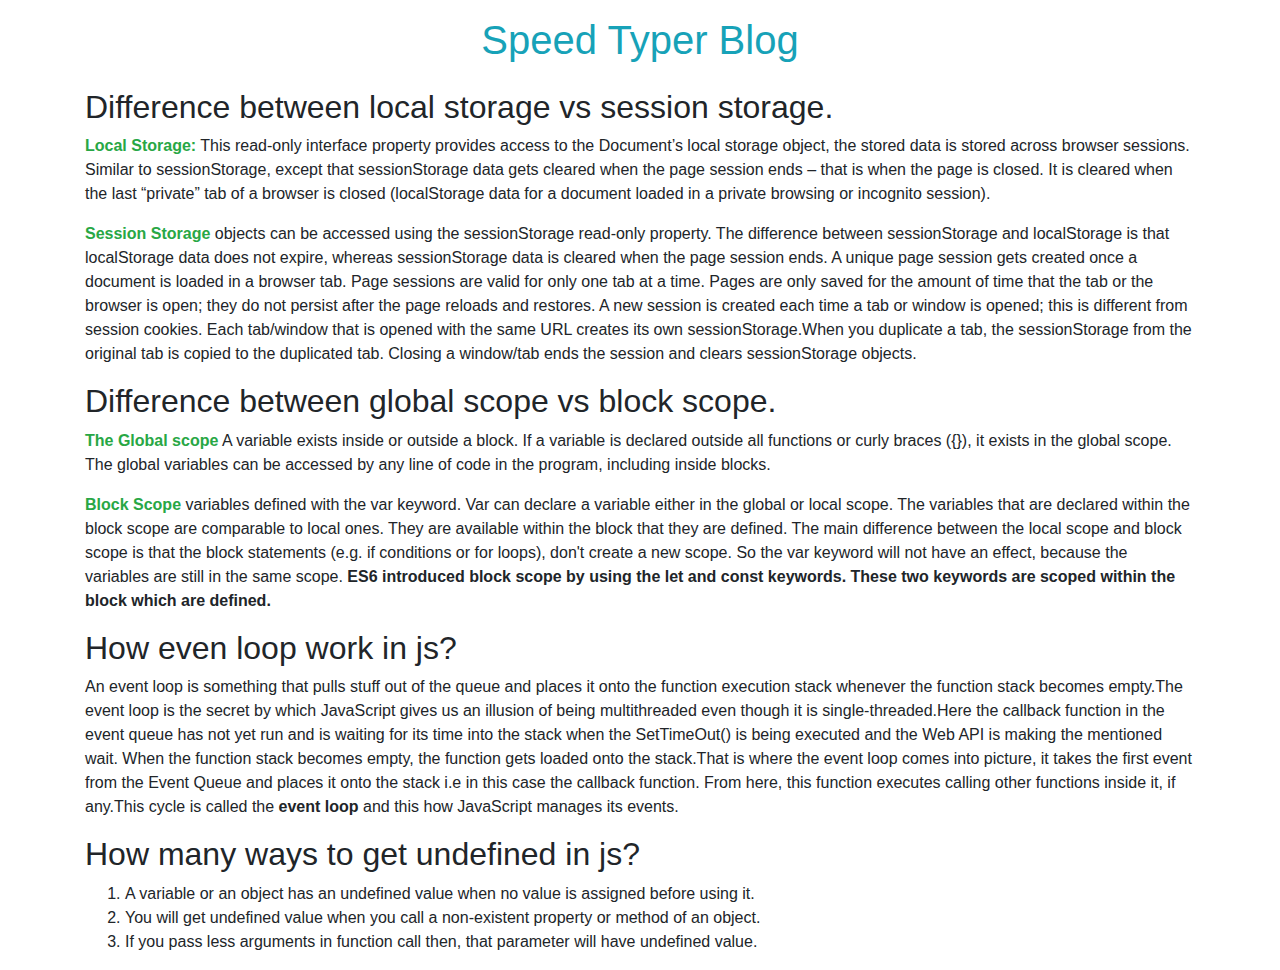
==== blog.html @ 22fd0006 "Blog page added" ====
<!DOCTYPE html>
<html lang="en">
<head>
    <meta charset="UTF-8">
    <meta http-equiv="X-UA-Compatible" content="IE=edge">
    <meta name="viewport" content="width=device-width, initial-scale=1.0">
    <title>Blog</title>
    <link rel="stylesheet" href="https://cdn.jsdelivr.net/npm/bootstrap@4.0.0/dist/css/bootstrap.min.css" integrity="sha384-Gn5384xqQ1aoWXA+058RXPxPg6fy4IWvTNh0E263XmFcJlSAwiGgFAW/dAiS6JXm" crossorigin="anonymous">
</head>
<body>
    <main class="my-3">
        <h1 class="text-center text-info mb-4">Speed Typer Blog</h1>
        <div class="container">
            <div>
                <h2>Difference between local storage vs session storage.</h2>
                <p><strong class="text-success">Local Storage:</strong> This read-only interface property provides access to the Document’s local storage object, the stored data is stored across browser sessions. Similar to sessionStorage, except that sessionStorage data gets cleared when the page session ends – that is when the page is closed. It is cleared when the last “private” tab of a browser is closed (localStorage data for a document loaded in a private browsing or incognito session).</p>
                <p>
                    <strong class="text-success">Session Storage</strong> objects can be accessed using the sessionStorage read-only property. The difference between sessionStorage and localStorage is that localStorage data does not expire, whereas sessionStorage data is cleared when the page session ends.
                A unique page session gets created once a document is loaded in a browser tab. Page sessions are valid for only one tab at a time. Pages are only saved for the amount of time that the tab or the browser is open; they do not persist after the page reloads and restores. A new session is created each time a tab or window is opened; this is different from session cookies. Each tab/window that is opened with the same URL creates its own sessionStorage.When you duplicate a tab, the sessionStorage from the original tab is copied to the duplicated tab. Closing a window/tab ends the session and clears sessionStorage objects.
                </p>
            </div>
            <div>
                <h2>Difference between global scope vs block scope.</h2>
                <p><strong class="text-success">The Global scope</strong> 

                    A variable exists inside or outside a block. If a variable is declared outside all functions or curly braces ({}), it exists in the global scope. The global variables can be accessed by any line of code in the program, including inside blocks.</p>
                <p>
                    <strong class="text-success">Block Scope</strong> variables defined with the var keyword. Var can declare a variable either in the global or local scope. The variables that are declared within the block scope are comparable to local ones. They are available within the block that they are defined.

                    The main difference between the local scope and block scope is that the block statements (e.g. if conditions or for loops), don't create a new scope. So the var keyword will not have an effect, because the variables are still in the same scope.
                    <strong>ES6 introduced block scope by using the let and const keywords. These two keywords are scoped within the block which are defined.</strong>
                </p>
            </div>
            <div>
                <h2>How even loop work in js?</h2>
                <p>
                    An event loop is something that pulls stuff out of the queue and places it onto the function execution stack whenever the function stack becomes empty.The event loop is the secret by which JavaScript gives us an illusion of being multithreaded even though it is single-threaded.Here the callback function in the event queue has not yet run and is waiting for its time into the stack when the SetTimeOut() is being executed and the Web API is making the mentioned wait. When the function stack becomes empty, the function gets loaded onto the stack.That is where the event loop comes into picture, it takes the first event from the Event Queue and places it onto the stack i.e in this case the callback function. From here, this function executes calling other functions inside it, if any.This cycle is called the <strong>event loop</strong>  and this how JavaScript manages its events.
                </p>
            </div>
            <div>
                <h2>How many ways to get undefined in js?</h2>
                <ol>
                    <li>
                        A variable or an object has an undefined value when no value is assigned before using it.
                    </li>
                    <li>
                        You will get undefined value when you call a non-existent property or method of an object.
                    </li>
                    <li>
                        If you pass less arguments in function call then, that parameter will have undefined value.
                    </li>
                </ol>
                
            </div>
        </div>
    </main>
    


    <script src="https://code.jquery.com/jquery-3.2.1.slim.min.js" integrity="sha384-KJ3o2DKtIkvYIK3UENzmM7KCkRr/rE9/Qpg6aAZGJwFDMVNA/GpGFF93hXpG5KkN" crossorigin="anonymous"></script>
    <script src="https://cdn.jsdelivr.net/npm/popper.js@1.12.9/dist/umd/popper.min.js" integrity="sha384-ApNbgh9B+Y1QKtv3Rn7W3mgPxhU9K/ScQsAP7hUibX39j7fakFPskvXusvfa0b4Q" crossorigin="anonymous"></script>
    <script src="https://cdn.jsdelivr.net/npm/bootstrap@4.0.0/dist/js/bootstrap.min.js" integrity="sha384-JZR6Spejh4U02d8jOt6vLEHfe/JQGiRRSQQxSfFWpi1MquVdAyjUar5+76PVCmYl" crossorigin="anonymous"></script>
    
</body>
</html>
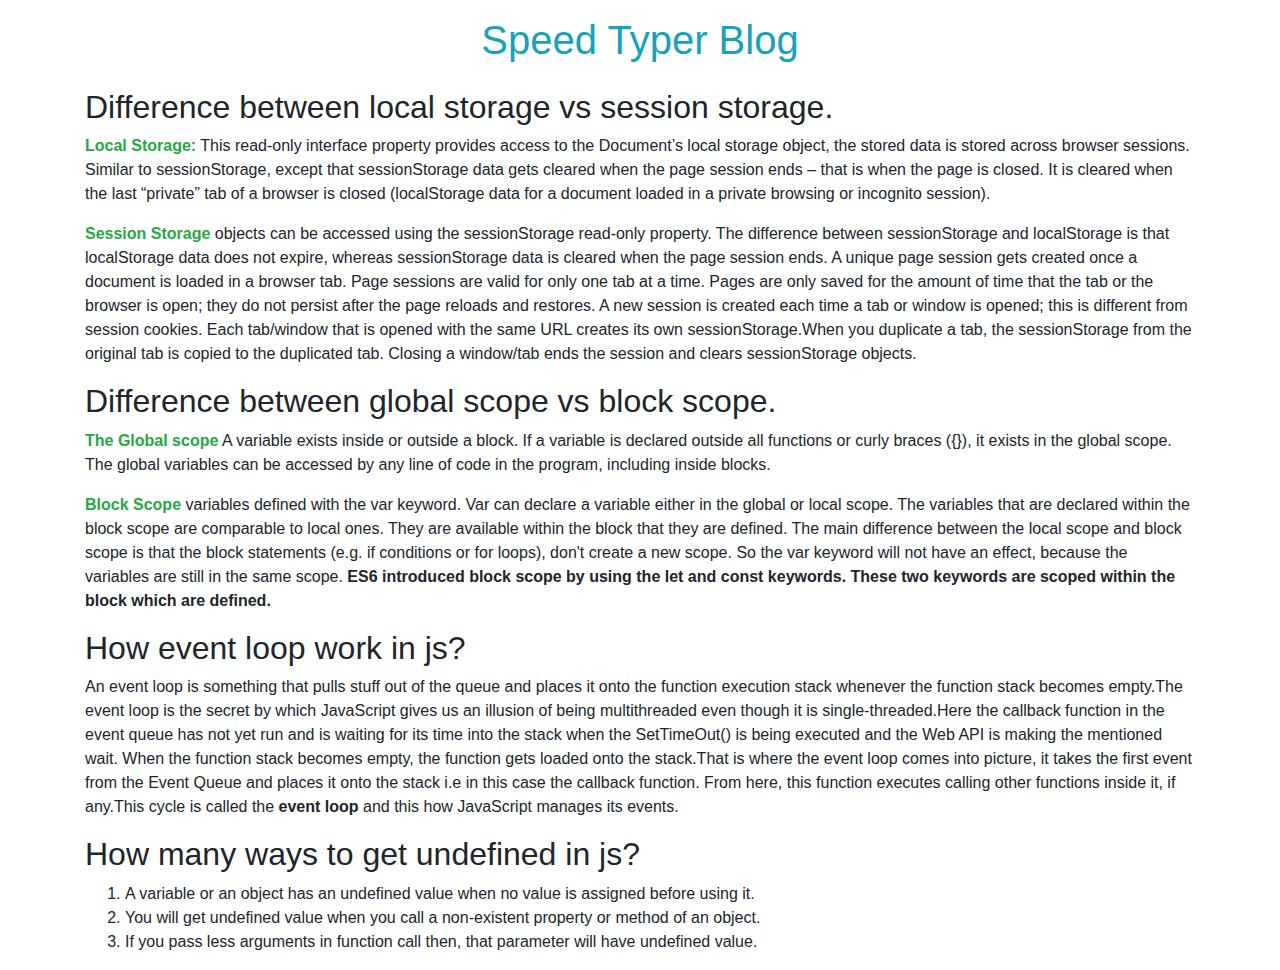
==== commit 5cd1a656: "show error count of text" ====
--- a/blog.html
+++ b/blog.html
@@ -32,7 +32,7 @@
                 </p>
             </div>
             <div>
-                <h2>How even loop work in js?</h2>
+                <h2>How event loop work in js?</h2>
                 <p>
                     An event loop is something that pulls stuff out of the queue and places it onto the function execution stack whenever the function stack becomes empty.The event loop is the secret by which JavaScript gives us an illusion of being multithreaded even though it is single-threaded.Here the callback function in the event queue has not yet run and is waiting for its time into the stack when the SetTimeOut() is being executed and the Web API is making the mentioned wait. When the function stack becomes empty, the function gets loaded onto the stack.That is where the event loop comes into picture, it takes the first event from the Event Queue and places it onto the stack i.e in this case the callback function. From here, this function executes calling other functions inside it, if any.This cycle is called the <strong>event loop</strong>  and this how JavaScript manages its events.
                 </p>
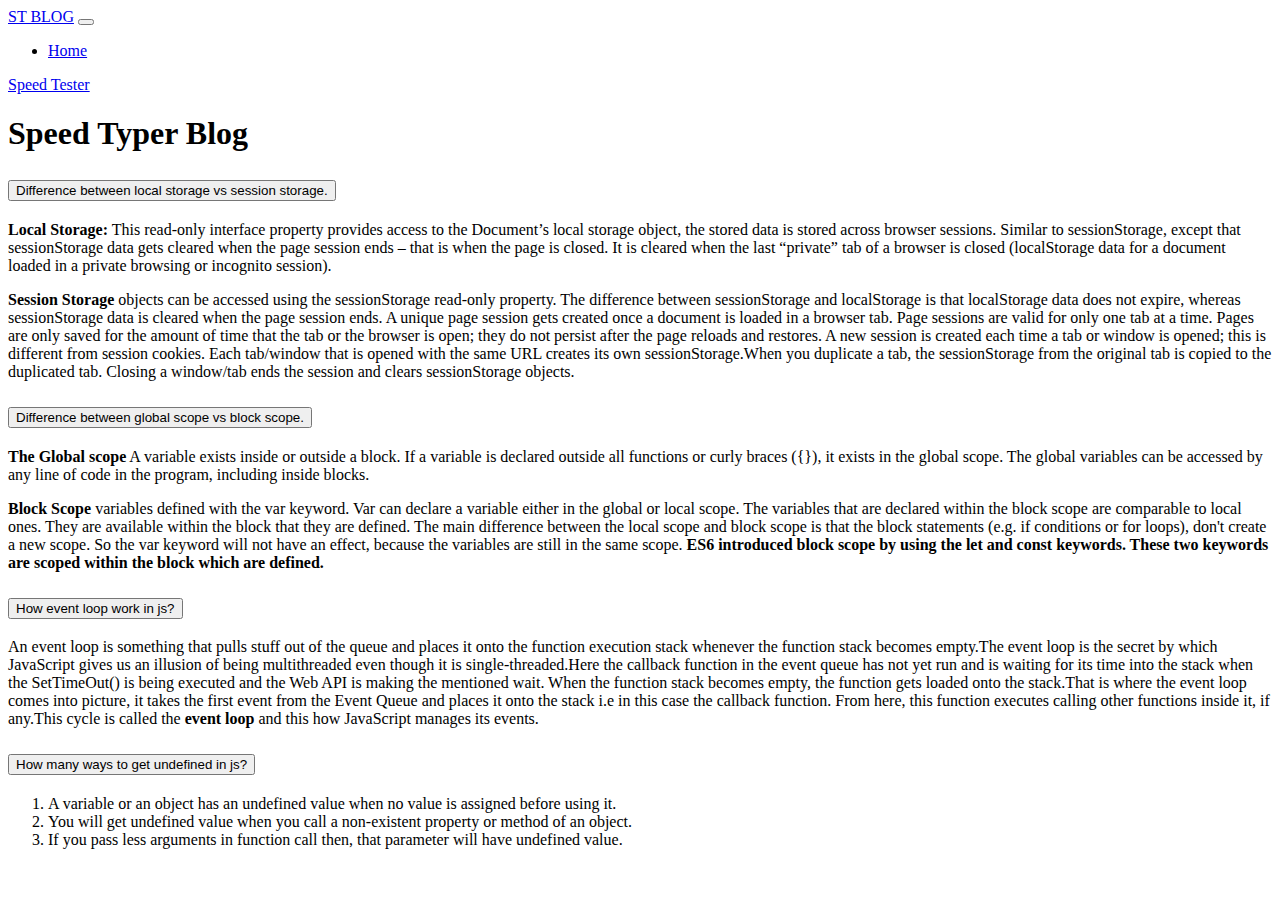
==== commit 2c8e2efb: "Blog page design" ====
--- a/blog.html
+++ b/blog.html
@@ -5,61 +5,115 @@
     <meta http-equiv="X-UA-Compatible" content="IE=edge">
     <meta name="viewport" content="width=device-width, initial-scale=1.0">
     <title>Blog</title>
-    <link rel="stylesheet" href="https://cdn.jsdelivr.net/npm/bootstrap@4.0.0/dist/css/bootstrap.min.css" integrity="sha384-Gn5384xqQ1aoWXA+058RXPxPg6fy4IWvTNh0E263XmFcJlSAwiGgFAW/dAiS6JXm" crossorigin="anonymous">
+    <link href="https://cdn.jsdelivr.net/npm/bootstrap@5.2.2/dist/css/bootstrap.min.css" rel="stylesheet" integrity="sha384-Zenh87qX5JnK2Jl0vWa8Ck2rdkQ2Bzep5IDxbcnCeuOxjzrPF/et3URy9Bv1WTRi" crossorigin="anonymous">
 </head>
 <body>
+    <header class="container">
+        <nav class="navbar navbar-expand-lg bg-light">
+            <div class="container-fluid ">
+              <a class="navbar-brand fw-bolder" href="#">ST BLOG</a>
+              <button class="navbar-toggler" type="button" data-bs-toggle="collapse" data-bs-target="#navbarSupportedContent" aria-controls="navbarSupportedContent" aria-expanded="false" aria-label="Toggle navigation">
+                <span class="navbar-toggler-icon"></span>
+              </button>
+              <div class="collapse navbar-collapse " id="navbarSupportedContent">
+                <ul class="navbar-nav me-auto mb-2 mb-lg-0">
+                  <li class="nav-item">
+                    <a class="nav-link active" aria-current="page" href="#">Home</a>
+                  </li>
+                </ul>
+                <form class="d-flex" role="search">
+                    
+                    <a class="btn btn-danger" href="index.html" role="button">Speed Tester</a>
+                </form>
+              </div>
+            </div>
+          </nav>
+    </header>
+
     <main class="my-3">
         <h1 class="text-center text-info mb-4">Speed Typer Blog</h1>
         <div class="container">
-            <div>
-                <h2>Difference between local storage vs session storage.</h2>
-                <p><strong class="text-success">Local Storage:</strong> This read-only interface property provides access to the Document’s local storage object, the stored data is stored across browser sessions. Similar to sessionStorage, except that sessionStorage data gets cleared when the page session ends – that is when the page is closed. It is cleared when the last “private” tab of a browser is closed (localStorage data for a document loaded in a private browsing or incognito session).</p>
-                <p>
-                    <strong class="text-success">Session Storage</strong> objects can be accessed using the sessionStorage read-only property. The difference between sessionStorage and localStorage is that localStorage data does not expire, whereas sessionStorage data is cleared when the page session ends.
-                A unique page session gets created once a document is loaded in a browser tab. Page sessions are valid for only one tab at a time. Pages are only saved for the amount of time that the tab or the browser is open; they do not persist after the page reloads and restores. A new session is created each time a tab or window is opened; this is different from session cookies. Each tab/window that is opened with the same URL creates its own sessionStorage.When you duplicate a tab, the sessionStorage from the original tab is copied to the duplicated tab. Closing a window/tab ends the session and clears sessionStorage objects.
-                </p>
+            <div class="accordion" id="accordionExample">
+                <div class="accordion-item">
+                    <h2 class="accordion-header" id="headingOne">
+                    <button class="accordion-button" type="button" data-bs-toggle="collapse" data-bs-target="#collapseOne" aria-expanded="true" aria-controls="collapseOne">
+                        Difference between local storage vs session storage.
+                    </button>
+                    </h2>
+                    <div id="collapseOne" class="accordion-collapse collapse show" aria-labelledby="headingOne" data-bs-parent="#accordionExample">
+                    <div class="accordion-body">
+                        <p><strong class="text-success">Local Storage:</strong> This read-only interface property provides access to the Document’s local storage object, the stored data is stored across browser sessions. Similar to sessionStorage, except that sessionStorage data gets cleared when the page session ends – that is when the page is closed. It is cleared when the last “private” tab of a browser is closed (localStorage data for a document loaded in a private browsing or incognito session).</p>
+                    <p>
+                        <strong class="text-success">Session Storage</strong> objects can be accessed using the sessionStorage read-only property. The difference between sessionStorage and localStorage is that localStorage data does not expire, whereas sessionStorage data is cleared when the page session ends.
+                    A unique page session gets created once a document is loaded in a browser tab. Page sessions are valid for only one tab at a time. Pages are only saved for the amount of time that the tab or the browser is open; they do not persist after the page reloads and restores. A new session is created each time a tab or window is opened; this is different from session cookies. Each tab/window that is opened with the same URL creates its own sessionStorage.When you duplicate a tab, the sessionStorage from the original tab is copied to the duplicated tab. Closing a window/tab ends the session and clears sessionStorage objects.
+                    </p>
+                    </div>
+                    </div>
+                </div>
+                <div class="accordion-item">
+                    <h2 class="accordion-header" id="headingTwo">
+                    <button class="accordion-button collapsed" type="button" data-bs-toggle="collapse" data-bs-target="#collapseTwo" aria-expanded="false" aria-controls="collapseTwo">
+                        Difference between global scope vs block scope.
+                    </button>
+                    </h2>
+                    <div id="collapseTwo" class="accordion-collapse collapse" aria-labelledby="headingTwo" data-bs-parent="#accordionExample">
+                    <div class="accordion-body">
+                        <p><strong class="text-success">The Global scope</strong> 
+
+                            A variable exists inside or outside a block. If a variable is declared outside all functions or curly braces ({}), it exists in the global scope. The global variables can be accessed by any line of code in the program, including inside blocks.</p>
+                        <p>
+                            <strong class="text-success">Block Scope</strong> variables defined with the var keyword. Var can declare a variable either in the global or local scope. The variables that are declared within the block scope are comparable to local ones. They are available within the block that they are defined.
+        
+                            The main difference between the local scope and block scope is that the block statements (e.g. if conditions or for loops), don't create a new scope. So the var keyword will not have an effect, because the variables are still in the same scope.
+                            <strong>ES6 introduced block scope by using the let and const keywords. These two keywords are scoped within the block which are defined.</strong>
+                        </p>
+                    </div>
+                    </div>
+                </div>
+                <div class="accordion-item">
+                    <h2 class="accordion-header" id="headingThree">
+                    <button class="accordion-button collapsed" type="button" data-bs-toggle="collapse" data-bs-target="#collapseThree" aria-expanded="false" aria-controls="collapseThree">
+                        How event loop work in js?
+                    </button>
+                    </h2>
+                    <div id="collapseThree" class="accordion-collapse collapse" aria-labelledby="headingThree" data-bs-parent="#accordionExample">
+                    <div class="accordion-body">
+                        <p>
+                            An event loop is something that pulls stuff out of the queue and places it onto the function execution stack whenever the function stack becomes empty.The event loop is the secret by which JavaScript gives us an illusion of being multithreaded even though it is single-threaded.Here the callback function in the event queue has not yet run and is waiting for its time into the stack when the SetTimeOut() is being executed and the Web API is making the mentioned wait. When the function stack becomes empty, the function gets loaded onto the stack.That is where the event loop comes into picture, it takes the first event from the Event Queue and places it onto the stack i.e in this case the callback function. From here, this function executes calling other functions inside it, if any.This cycle is called the <strong>event loop</strong>  and this how JavaScript manages its events.
+                        </p>
+                    </div>
+                    </div>
+                </div>
+                <div class="accordion-item">
+                    <h2 class="accordion-header" id="headingFour">
+                    <button class="accordion-button collapsed" type="button" data-bs-toggle="collapse" data-bs-target="#collapseFour" aria-expanded="false" aria-controls="collapseFour">
+                        How many ways to get undefined in js?
+                    </button>
+                    </h2>
+                    <div id="collapseFour" class="accordion-collapse collapse" aria-labelledby="headingFour" data-bs-parent="#accordionExample">
+                    <div class="accordion-body">
+                        <ol>
+                            <li>
+                                A variable or an object has an undefined value when no value is assigned before using it.
+                            </li>
+                            <li>
+                                You will get undefined value when you call a non-existent property or method of an object.
+                            </li>
+                            <li>
+                                If you pass less arguments in function call then, that parameter will have undefined value.
+                            </li>
+                        </ol>
+                    </div>
+                    </div>
+                </div>
             </div>
-            <div>
-                <h2>Difference between global scope vs block scope.</h2>
-                <p><strong class="text-success">The Global scope</strong> 
-
-                    A variable exists inside or outside a block. If a variable is declared outside all functions or curly braces ({}), it exists in the global scope. The global variables can be accessed by any line of code in the program, including inside blocks.</p>
-                <p>
-                    <strong class="text-success">Block Scope</strong> variables defined with the var keyword. Var can declare a variable either in the global or local scope. The variables that are declared within the block scope are comparable to local ones. They are available within the block that they are defined.
-
-                    The main difference between the local scope and block scope is that the block statements (e.g. if conditions or for loops), don't create a new scope. So the var keyword will not have an effect, because the variables are still in the same scope.
-                    <strong>ES6 introduced block scope by using the let and const keywords. These two keywords are scoped within the block which are defined.</strong>
-                </p>
-            </div>
-            <div>
-                <h2>How event loop work in js?</h2>
-                <p>
-                    An event loop is something that pulls stuff out of the queue and places it onto the function execution stack whenever the function stack becomes empty.The event loop is the secret by which JavaScript gives us an illusion of being multithreaded even though it is single-threaded.Here the callback function in the event queue has not yet run and is waiting for its time into the stack when the SetTimeOut() is being executed and the Web API is making the mentioned wait. When the function stack becomes empty, the function gets loaded onto the stack.That is where the event loop comes into picture, it takes the first event from the Event Queue and places it onto the stack i.e in this case the callback function. From here, this function executes calling other functions inside it, if any.This cycle is called the <strong>event loop</strong>  and this how JavaScript manages its events.
-                </p>
-            </div>
-            <div>
-                <h2>How many ways to get undefined in js?</h2>
-                <ol>
-                    <li>
-                        A variable or an object has an undefined value when no value is assigned before using it.
-                    </li>
-                    <li>
-                        You will get undefined value when you call a non-existent property or method of an object.
-                    </li>
-                    <li>
-                        If you pass less arguments in function call then, that parameter will have undefined value.
-                    </li>
-                </ol>
-                
-            </div>
+            
         </div>
     </main>
     
 
 
-    <script src="https://code.jquery.com/jquery-3.2.1.slim.min.js" integrity="sha384-KJ3o2DKtIkvYIK3UENzmM7KCkRr/rE9/Qpg6aAZGJwFDMVNA/GpGFF93hXpG5KkN" crossorigin="anonymous"></script>
-    <script src="https://cdn.jsdelivr.net/npm/popper.js@1.12.9/dist/umd/popper.min.js" integrity="sha384-ApNbgh9B+Y1QKtv3Rn7W3mgPxhU9K/ScQsAP7hUibX39j7fakFPskvXusvfa0b4Q" crossorigin="anonymous"></script>
-    <script src="https://cdn.jsdelivr.net/npm/bootstrap@4.0.0/dist/js/bootstrap.min.js" integrity="sha384-JZR6Spejh4U02d8jOt6vLEHfe/JQGiRRSQQxSfFWpi1MquVdAyjUar5+76PVCmYl" crossorigin="anonymous"></script>
+    <script src="https://cdn.jsdelivr.net/npm/bootstrap@5.2.2/dist/js/bootstrap.bundle.min.js" integrity="sha384-OERcA2EqjJCMA+/3y+gxIOqMEjwtxJY7qPCqsdltbNJuaOe923+mo//f6V8Qbsw3" crossorigin="anonymous"></script>
     
 </body>
 </html>